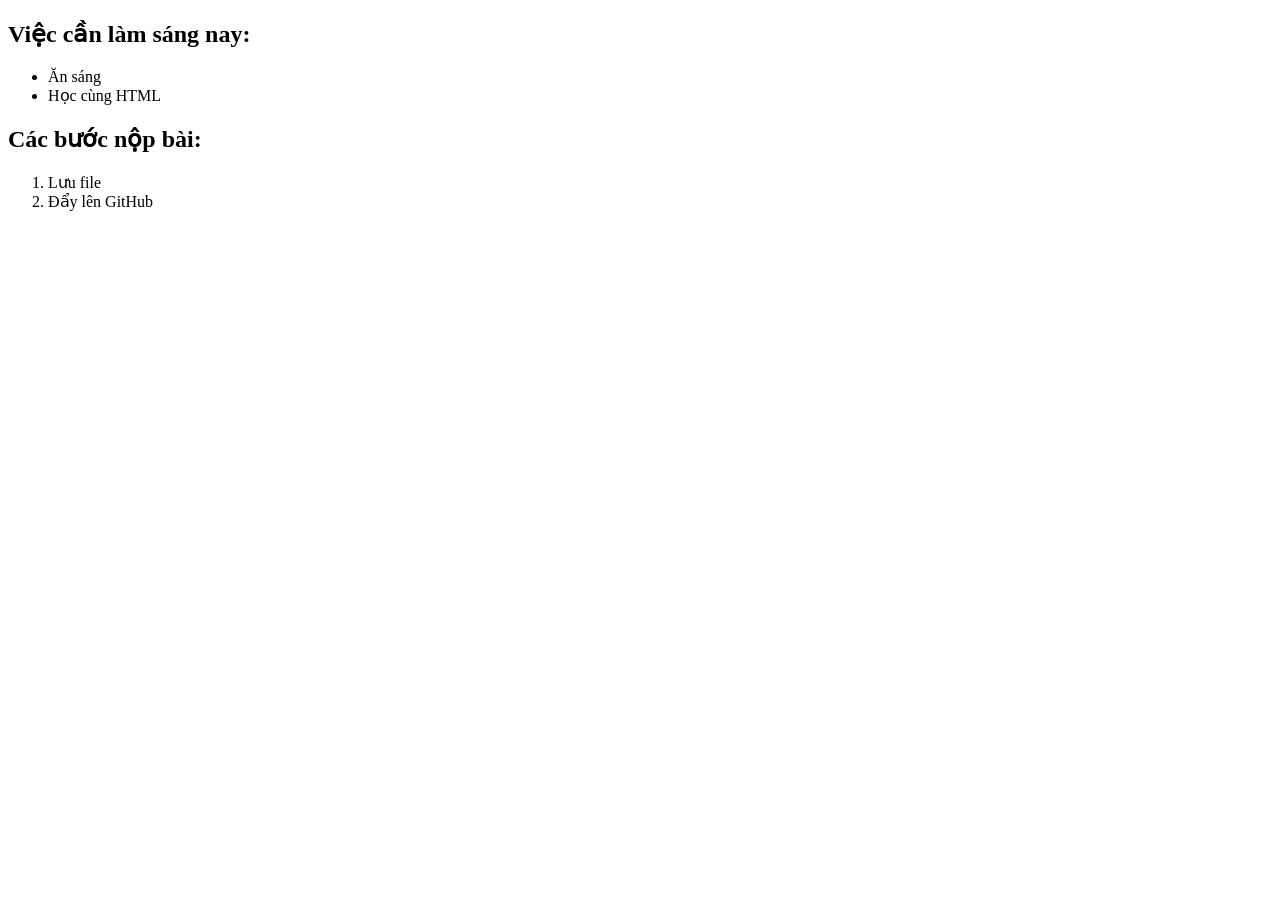
==== text.html @ 7d057c68 "Show to do" ====
<!DOCTYPE html>
<html lang="en">
<head>
    <meta charset="UTF-8">
    <meta name="viewport" content="width=device-width, initial-scale=1.0">
    <title>Document</title>
</head>
<body>
    <h2> Việc cần làm sáng nay:</h2>
    <ul> 
        <li>Ăn sáng</li>
        <li>Học cùng HTML</li>
    </ul>
    

    <h2> Các bước nộp bài:</h2>
    <ol> 
        <li>Lưu file</li>
        <li>Đẩy lên GitHub</li>
    </ol>
</body>
</html>
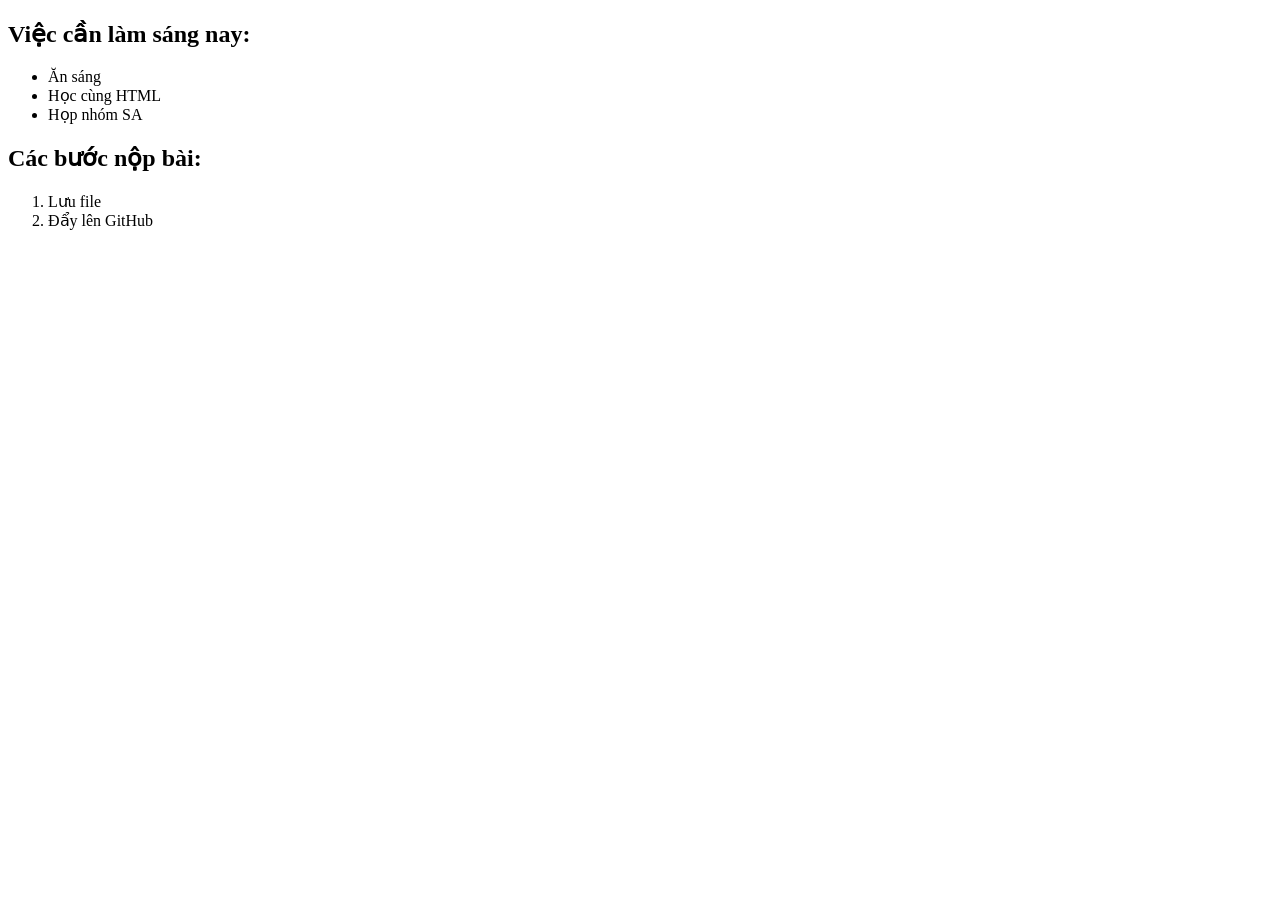
==== commit 59a4b8bb: "fix: add missing list item" ====
--- a/text.html
+++ b/text.html
@@ -10,6 +10,7 @@
     <ul> 
         <li>Ăn sáng</li>
         <li>Học cùng HTML</li>
+        <li>Họp nhóm SA</li>
     </ul>
     
 
